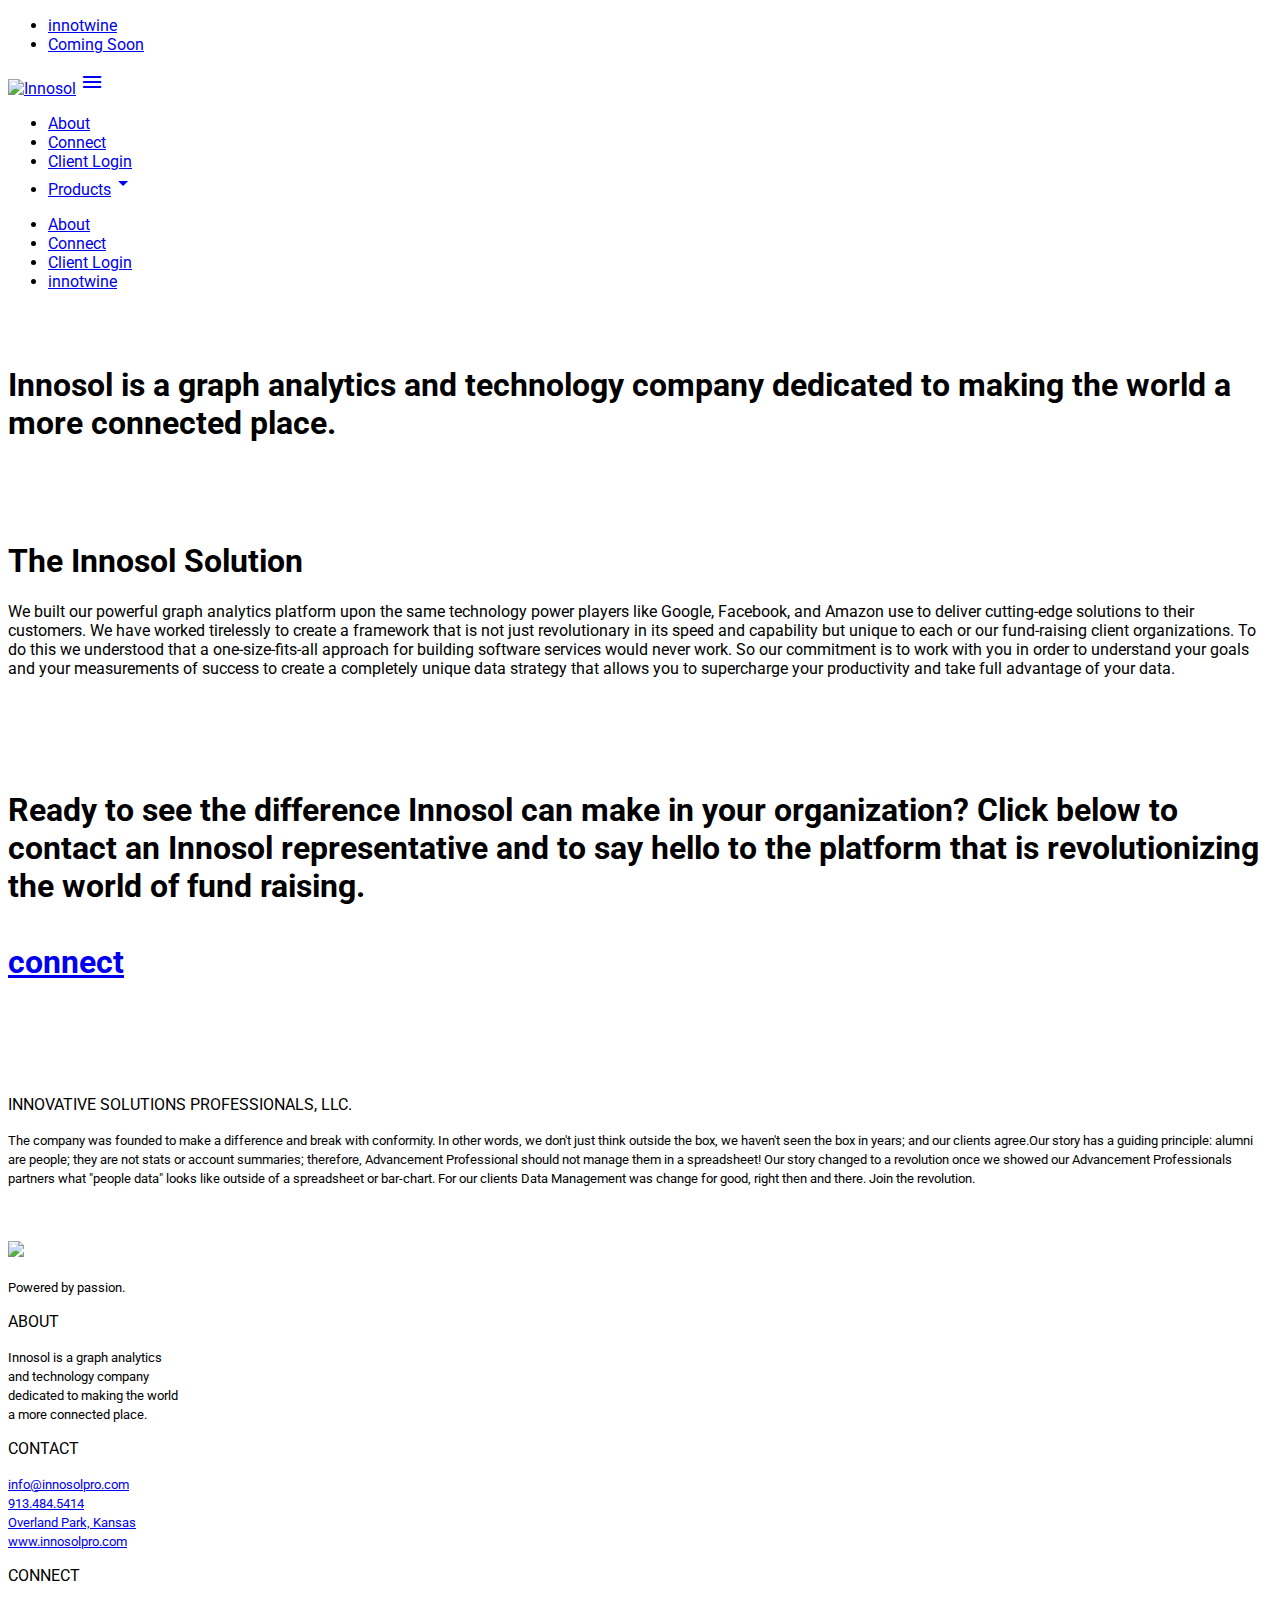
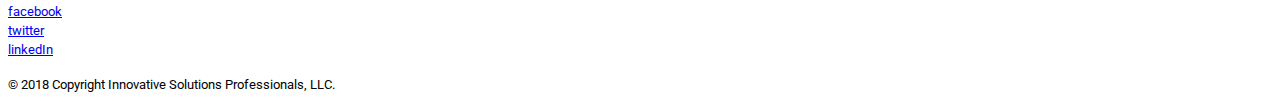
==== about.html @ 496ece6c "Edits body copy and sliders" ====
<!DOCTYPE html>
<html>
<head>
	<meta charset="utf-8">
	<meta http-equiv="X-UA-Compatible" content="IE=edge">
	<title></title>
	<link rel="stylesheet" href="https://fonts.googleapis.com/css?family=Roboto">

	<!--Import Google Icon Font-->
    <link href="https://fonts.googleapis.com/icon?family=Material+Icons" rel="stylesheet">

    <!--Import materialize.css-->
    <link type="text/css" rel="stylesheet" href="/materialize/css/materialize.css"  media="screen,projection"/>

<!--Import .css for three.js banner-->
    <link rel="stylesheet" type="text/css" href="/innotwind-banner/css/base.css" />
	<link rel="stylesheet" type="text/css" href="/innotwind-banner/css/demo1.css" />
	<link rel="stylesheet" type="text/css" href="/innotwind-banner/pater/pater.css" />

	<style>
		body{
			font-family: 'Roboto', sans-serif;
		}
	</style>
	
    <!--Let browser know website is optimized for mobile-->
   	<meta name="viewport" content="width=device-width, initial-scale=1.0"/>


</head>
<body>
	<!--Preloading-->
	<script type="text/javascript">
		document.addEventListener("DOMContentLoaded", function(){
			$('.preloader-background').delay(1700).fadeOut('slow');
			
			$('.preloader-wrapper')
				.delay(1700)
				.fadeOut();
		});
	</script>

	<!--Import jQuery before materialize.js-->
      <script type="text/javascript" src="https://code.jquery.com/jquery-3.2.1.min.js"></script>
      <script type="text/javascript" src="../materialize/js/materialize.js"></script>

	<div class="preloader-background">
		<div class="preloader-wrapper big active">
			<div class="spinner-layer spinner-teal-only">
				<div class="circle-clipper left">
					<div class="circle"></div>
				</div>
				<div class="gap-patch">
					<div class="circle"></div>
				</div>
				<div class="circle-clipper right">
					<div class="circle"></div>
				</div>
			</div>
		</div>
	</div>


	<!-- Nav Bar with Drop Down Menu -->
	<ul id="dropdown1" class="dropdown-content">
		<li><a href="/products/innotwine.html">innotwine</a></li>
		<li><a href="#!">Coming Soon</a></li>
	</ul>
	<nav>
	  <div class="nav-wrapper">
	    <a href="/index.html" class="brand-logo"><img border="0" alt="Innosol" src="../img/innosol-logo_53x144.png" width="164" height="73"></a>
	    <a href="index.html" data-activates="mobile-demo" class="button-collapse"><i class="material-icons">menu</i></a>
	    <ul class="right hide-on-med-and-down">
	    	<li><a href="/about.html">About</a></li>
	    	<li><a href="/connect.html">Connect</a></li>
	    	<li><a href="https://app.innosolpro.com:9001/login">Client Login</a></li>
	    	<!-- Dropdown Trigger -->
	    	<li><a class="dropdown-button" href="#!" data-activates="dropdown1">Products<i class="material-icons right">arrow_drop_down</i></a></li>
	    </ul>
		<ul class="side-nav" id="mobile-demo">
	        <li><a href="/about.html">About</a></li>
	    	<li><a href="/connect.html">Connect</a></li>
	    	<li><a href="https://app.innosolpro.com:9001/login">Client Login</a></li>
	        <li><a href="/products/innotwine.html">innotwine</a></li>
      </ul>
	  </div>
	</nav>






	<main>


    	<!-- Promo Section -->
 		<div class="row">
			<br>
			<div class="col s12 m8 offset-m2 l8 offset-l2 center">
				<br>
    			<h1 class="light center grey-text text-darken-4">
    				Innosol is a graph analytics and technology company dedicated to making the world a more connected place.
    				<br>
    				<br>
				</h1>
			</div>
		</div> 


		<div class="row ">
	    	<div class="container">
		    	<div class="col s12 m12 l12">
		    		<div class="col s12 m12 l12">
			    		<div class="">
			    			<br>
			    			<h1 class="thin grey-text text-darken-4">The Innosol Solution</h1>
			    			<p class="light grey-text text-darken-4">
			    				We built our powerful graph analytics platform upon the same technology power players like Google, Facebook, and Amazon use to deliver cutting-edge solutions to their customers. We have worked tirelessly to create a framework that is not just revolutionary in its speed and capability but unique to each or our fund-raising client organizations. To do this we understood that a one-size-fits-all approach for building software services would never work. So our commitment is to work with you in order to understand your goals and your measurements of success to create a completely unique data strategy that allows you to supercharge your productivity and take full advantage of your data.<br><br><br>
			    			</p>
			    		</div>
			    	</div>
		    	</div>
	    	</div>
	    </div>

		<div class="row teal accent-4">
			<br>
			<div class="col s12 m8 offset-m2 l8 offset-l2 center">
				<br>
		    			<h1 class="light center grey-text text-lighten-4">
		    				Ready to see the difference Innosol can make in your organization? Click below to contact an Innosol representative and to say hello to the platform that is revolutionizing the world of fund raising.
		    				<br>
		    				<br>
		    				<a href="/connect.html" class="waves-effect teal darken-2 waves-light  btn">connect</a>
		    				<br>
		    				<br>
	    				</h1>

			</div>
		</div>

		



		<!-- Info Section -->
 		<div class="row grey lighten-2">
 			<div class="container">
				<br>
				<div class="col s12 m12 l12 ">
					<br>
	    			<p class="medium grey-text text-darken-4">
	    				INNOVATIVE SOLUTIONS PROFESSIONALS, LLC.</p>

	 				<p class=" light grey-text text-darken-4">

						<small>The company was founded to make a difference and break with conformity. In other words, we don't just think outside the box, we haven't seen the box in years; and our clients agree.

						​Our story has a guiding principle: alumni are people; they are not stats or account summaries; therefore, Advancement Professional should not manage them in a spreadsheet!   

						Our story changed to a revolution once we showed our Advancement Professionals partners what "people data" looks like outside of a spreadsheet or bar-chart.  For our clients Data Management was change for good, right then and there. Join the revolution. </small>
	    				<br>
	    				<br>
	    				<br>
					</p>
				</div>
			</div>
		</div> 
		
    
	</main>


	<footer class="page-footer">

			<div class="row">
	          	<div class="col l3 m3 s6">
	          		<img src="../img/innosol-logo_dk_53x144.png" class="responsive-img">
		            <p class="thin grey-text text-lighten-2"><small>Powered by passion.</small>
		            </p>
	          	</div>
	          	<div class="col l3 m3 s6">
	      			<p class="light grey-text text-lighten-2">ABOUT</p>
		            <p class="thin grey-text text-lighten-2"><small>Innosol is a graph analytics <br>and technology company <br>dedicated to making the world <br>a more connected place.</small>
		            </p>
	          	</div>
	          	<div class="col l3 m3 s6">
	      			<p class="light grey-text text-lighten-2">CONTACT</p><small>
	      			<a class="thin grey-text text-lighten-2" href="mailto:info@innosolpro.com">info@innosolpro.com</a><br>
	      			<a class="thin grey-text text-lighten-2" href="#">913.484.5414</a><br>
	      			<a class="thin grey-text text-lighten-2" href="#">Overland Park, Kansas</a><br>
		            <a class="thin grey-text text-lighten-2" href="http://innosolpro.com">www.innosolpro.com</a></small>
          		</div>
	          	<div class="col l3 m3 s6">
	          		<p class="light grey-text text-lighten-2">CONNECT</p><small>
		            <a class="thin grey-text text-lighten-2" href="http://facebook.com">facebook</a><br>
		            <a class="thin grey-text text-lighten-2" href="http://twitter.com">twitter</a><br>
		            <a class="thin grey-text text-lighten-2" href="http://linkedin.com">linkedIn</a><br></small>
	          	</div>

        </div>
        <div class="footer-copyright">
        	<div class="row">
        		<p class="light text-left">  <small>© 2018 Copyright Innovative Solutions Professionals, LLC.</p></small>
        	<div class="row">
      </div>
	</footer>

	<!-- Promo Section

     <footer class="page-footer">
      <div class="container">
        <div class="row">
          <div class="col l6 m6 s12">
            <img src="../img/innosol-logo_dk_53x144.png" class="responsive-img">
            <p class="grey-text text-lighten-4">Innosol is a graph analytics and technology company dedicated to making the world a more connected place.</p>
            <p class="light grey-text text-lighten-4">info@innosolpro.com<br>913.484.5414<br>Overland Park, KS
            </p>
          </div>
          <div class="col l4 offset-l2 m6 s12">
            <h5 class="grey-text text-lighten-4">Site Map</h5>
            <ul>
              <li><a class="grey-text text-lighten-3" href="/about.html">About</a></li>
              <li><a class="grey-text text-lighten-3" href="/connect.html">Connect</a></li>
              <li><a class="grey-text text-lighten-3" href="https://app.innosolpro.com:9001/login">Client Login</a></li>
              <li><a class="grey-text text-lighten-3" href="/index.html">Home</a></li>
              <br>
              <br>
              <a href="http://facebook.com"><img src="../img/facebook-icon.svg" class="responsive-img"></a>
              <a href="http://twitter.com"><img src="../img/twitter-icon.svg" class="responsive-img"></a>
              <a href="http://linkedin.com"><img src="../img/linkedin-icon.svg" class="responsive-img"></a>
            </ul>
          </div>
        </div>
      </div>
      <div class="footer-copyright">
        <div class="container">
        © 2018 Copyright Innovative Solutions Professionals, LLC.
        </div>
      </div>
    </footer>

 -->

</body>
</html>
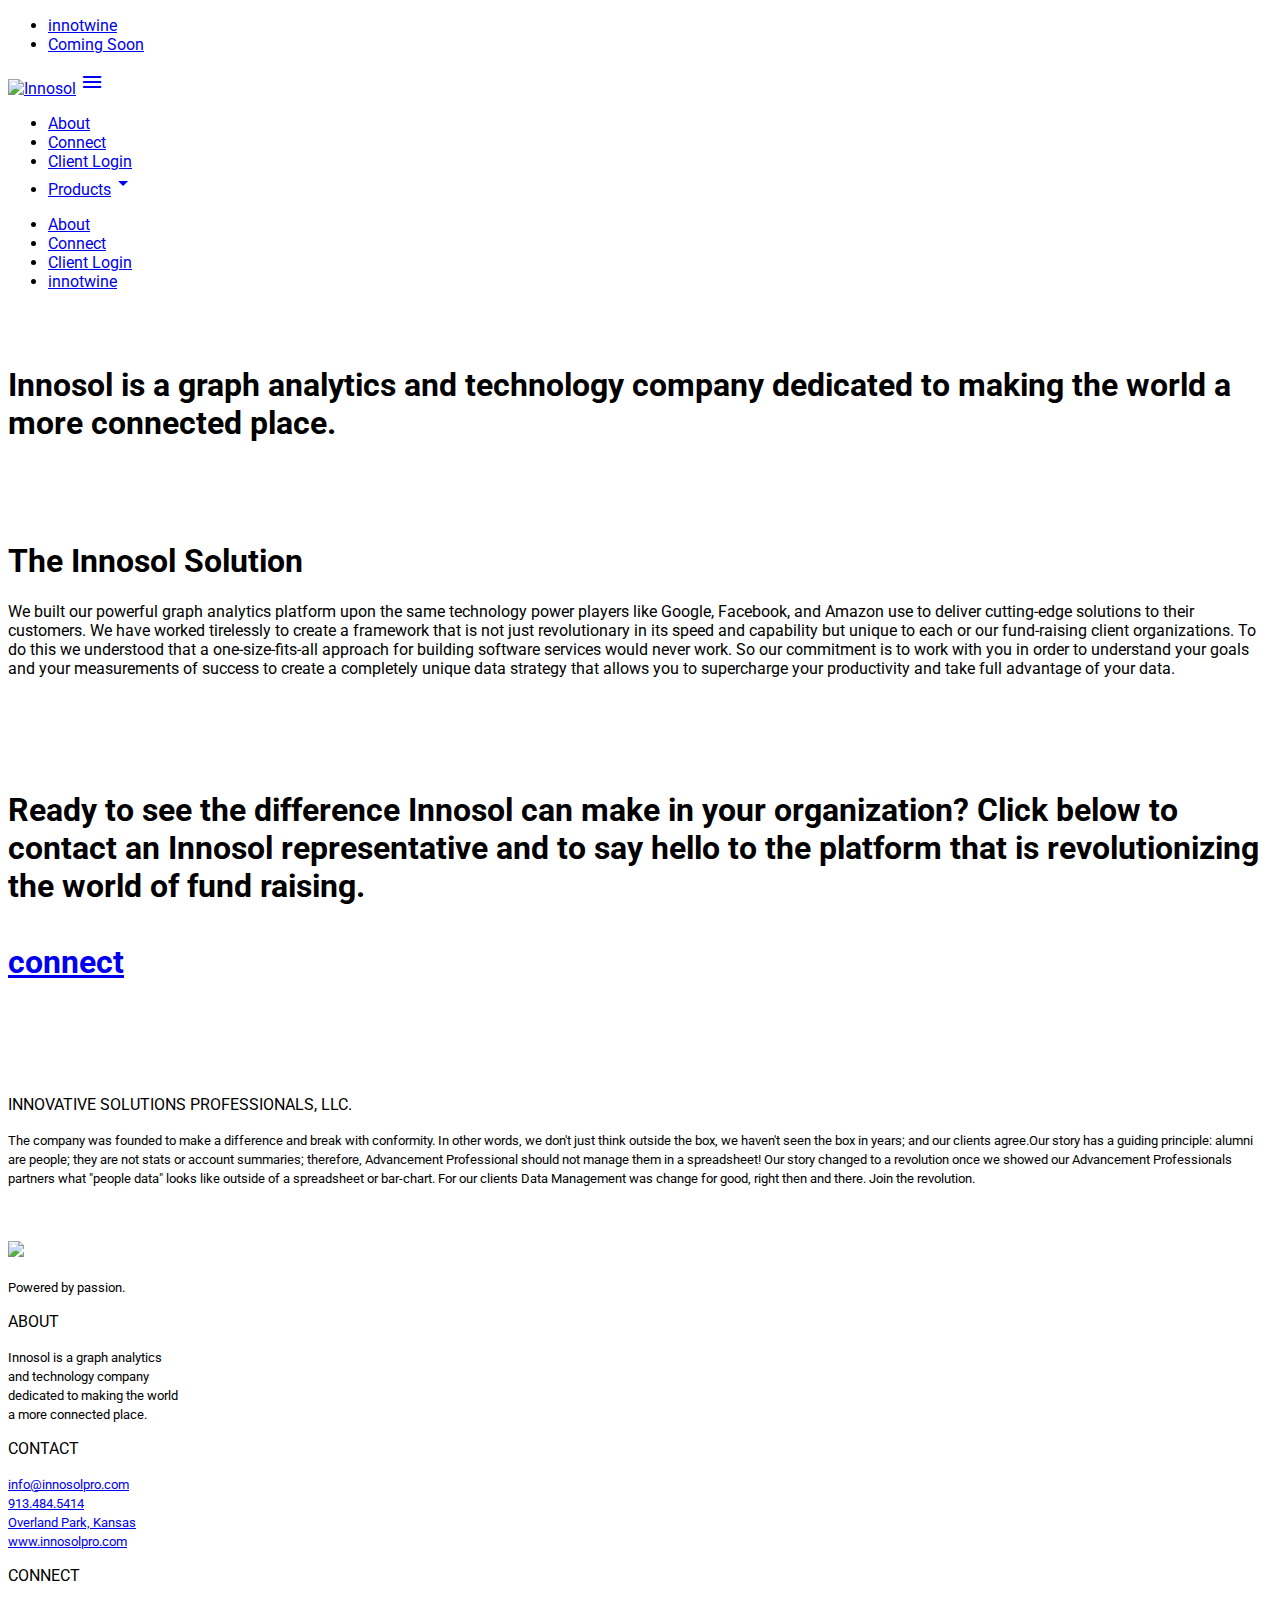
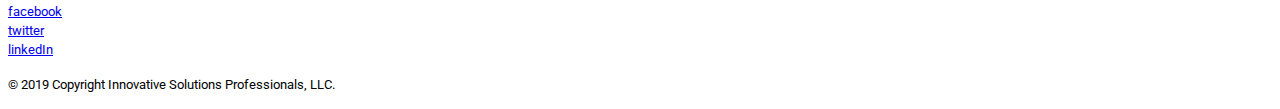
==== commit e84e9159: "changes copyright" ====
--- a/about.html
+++ b/about.html
@@ -3,7 +3,8 @@
 <head>
 	<meta charset="utf-8">
 	<meta http-equiv="X-UA-Compatible" content="IE=edge">
-	<title></title>
+	<title>About</title>
+	<link rel="shortcut icon" type="image/png" href="http://innosolpro.com/img/innosol-favicon_32x32.png"/>
 	<link rel="stylesheet" href="https://fonts.googleapis.com/css?family=Roboto">
 
 	<!--Import Google Icon Font-->
@@ -73,14 +74,14 @@
 	    <ul class="right hide-on-med-and-down">
 	    	<li><a href="/about.html">About</a></li>
 	    	<li><a href="/connect.html">Connect</a></li>
-	    	<li><a href="https://app.innosolpro.com:9001/login">Client Login</a></li>
+	    	<li><a href="https://innotwine.innosolpro.com">Client Login</a></li>
 	    	<!-- Dropdown Trigger -->
 	    	<li><a class="dropdown-button" href="#!" data-activates="dropdown1">Products<i class="material-icons right">arrow_drop_down</i></a></li>
 	    </ul>
 		<ul class="side-nav" id="mobile-demo">
 	        <li><a href="/about.html">About</a></li>
 	    	<li><a href="/connect.html">Connect</a></li>
-	    	<li><a href="https://app.innosolpro.com:9001/login">Client Login</a></li>
+	    	<li><a href="https://innotwine.innosolpro.com">Client Login</a></li>
 	        <li><a href="/products/innotwine.html">innotwine</a></li>
       </ul>
 	  </div>
@@ -202,7 +203,7 @@
         </div>
         <div class="footer-copyright">
         	<div class="row">
-        		<p class="light text-left">  <small>© 2018 Copyright Innovative Solutions Professionals, LLC.</p></small>
+        		<p class="light text-left">  <small>© 2019 Copyright Innovative Solutions Professionals, LLC.</p></small>
         	<div class="row">
       </div>
 	</footer>
@@ -223,7 +224,7 @@
             <ul>
               <li><a class="grey-text text-lighten-3" href="/about.html">About</a></li>
               <li><a class="grey-text text-lighten-3" href="/connect.html">Connect</a></li>
-              <li><a class="grey-text text-lighten-3" href="https://app.innosolpro.com:9001/login">Client Login</a></li>
+              <li><a class="grey-text text-lighten-3" href="https://innotwine.innosolpro.com">Client Login</a></li>
               <li><a class="grey-text text-lighten-3" href="/index.html">Home</a></li>
               <br>
               <br>
@@ -244,4 +245,4 @@
  -->
 
 </body>
-</html>+</html>
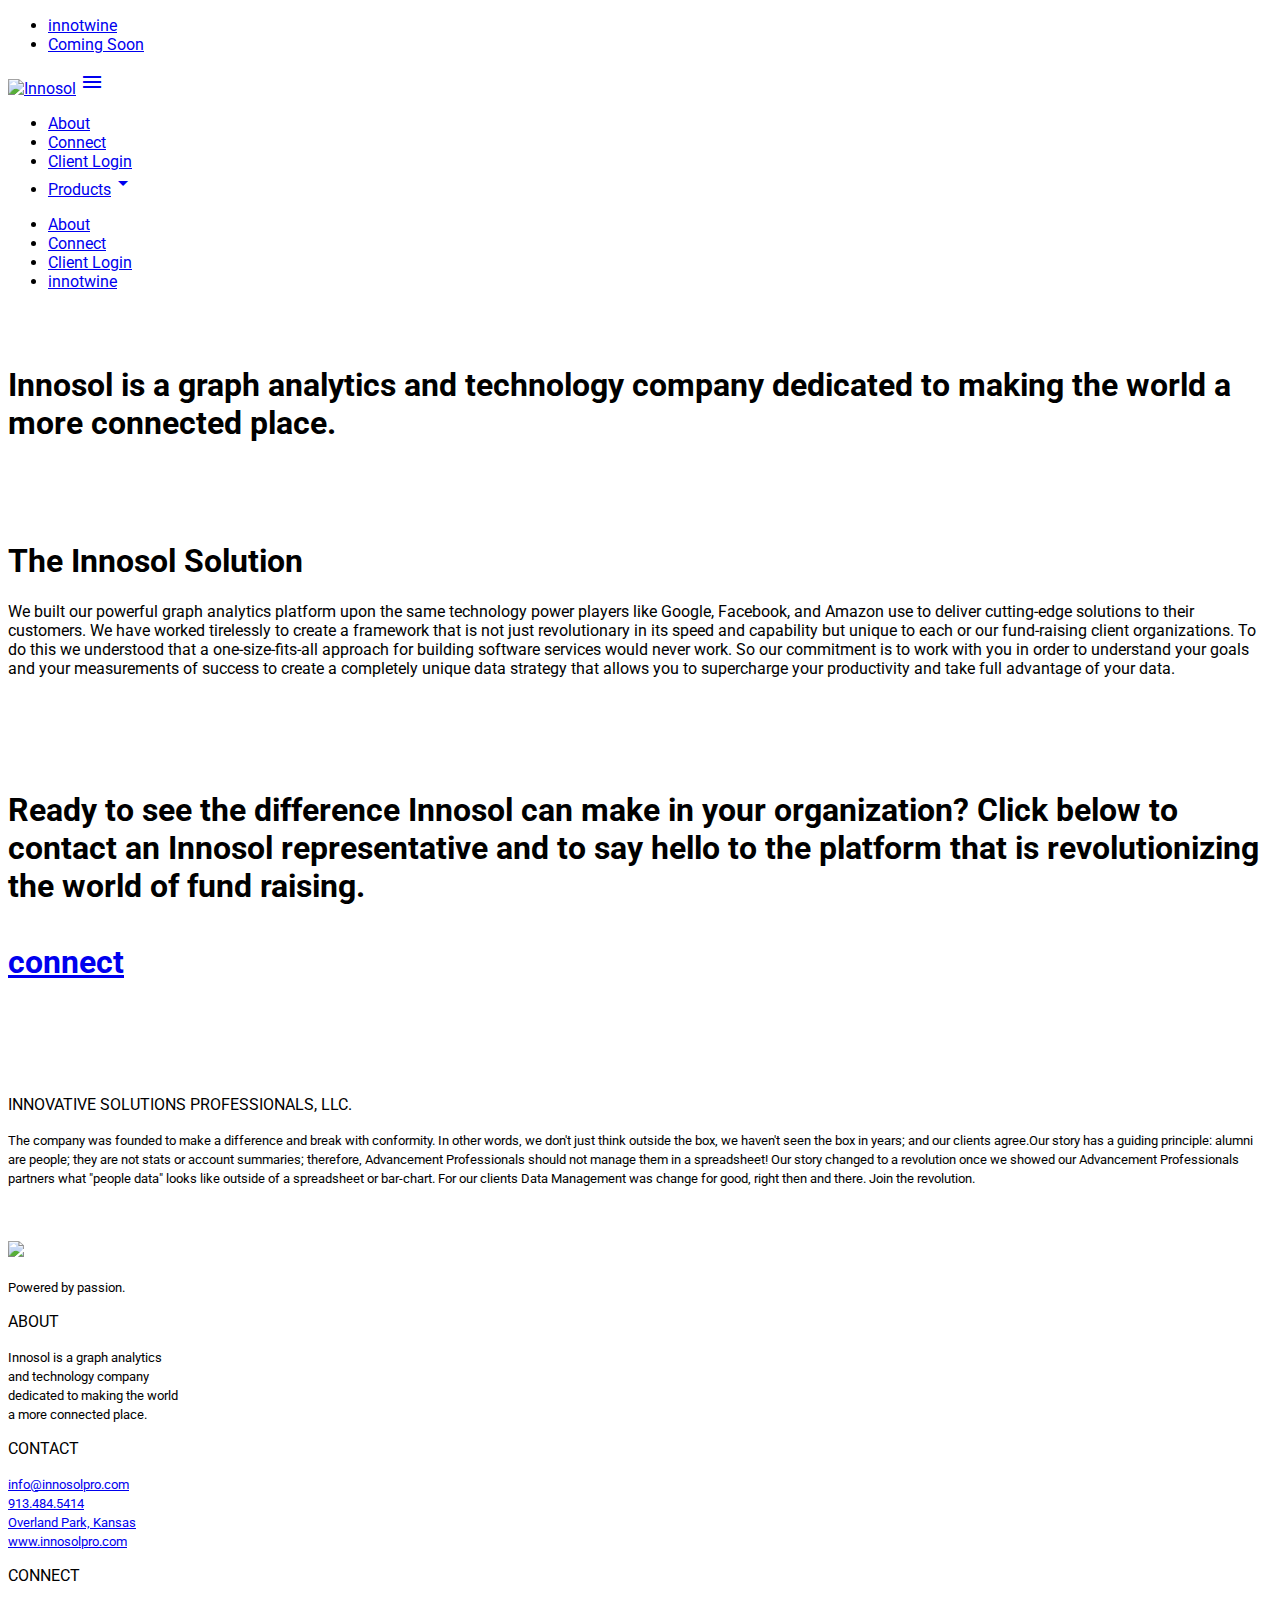
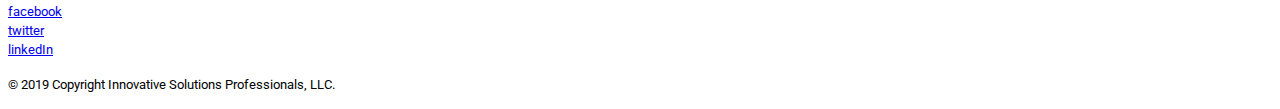
==== commit 269bcca7: "Updates copy throughout site." ====
--- a/about.html
+++ b/about.html
@@ -158,7 +158,7 @@
 
 						<small>The company was founded to make a difference and break with conformity. In other words, we don't just think outside the box, we haven't seen the box in years; and our clients agree.
 
-						​Our story has a guiding principle: alumni are people; they are not stats or account summaries; therefore, Advancement Professional should not manage them in a spreadsheet!   
+						​Our story has a guiding principle: alumni are people; they are not stats or account summaries; therefore, Advancement Professionals should not manage them in a spreadsheet!  
 
 						Our story changed to a revolution once we showed our Advancement Professionals partners what "people data" looks like outside of a spreadsheet or bar-chart.  For our clients Data Management was change for good, right then and there. Join the revolution. </small>
 	    				<br>
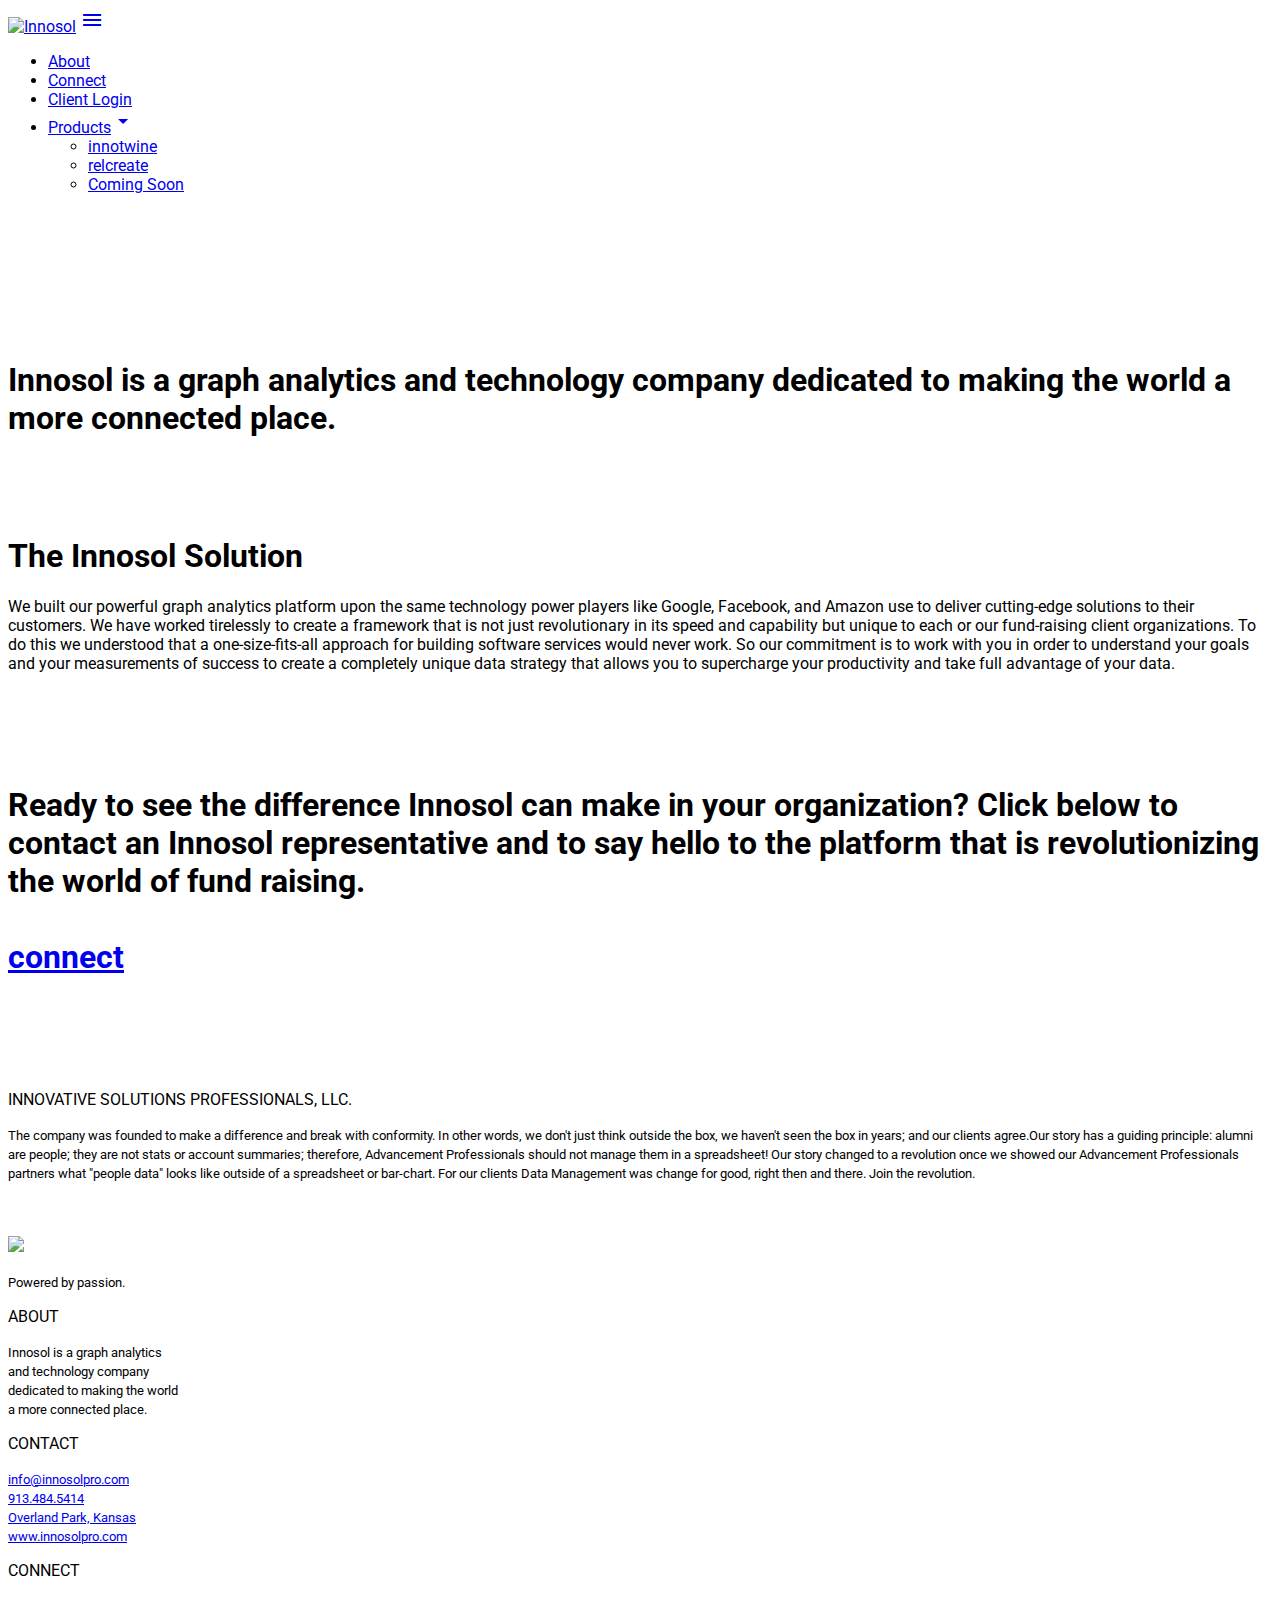
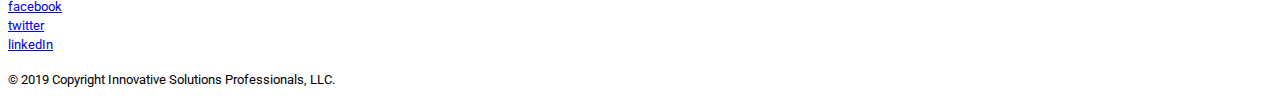
==== commit 63d68e00: "updates site to include relcreate banner and links" ====
--- a/about.html
+++ b/about.html
@@ -65,6 +65,7 @@
 	<!-- Nav Bar with Drop Down Menu -->
 	<ul id="dropdown1" class="dropdown-content">
 		<li><a href="/products/innotwine.html">innotwine</a></li>
+		<li><a href="https://relcreate.innosolpro.com">relcreate</a></li>
 		<li><a href="#!">Coming Soon</a></li>
 	</ul>
 	<nav>
